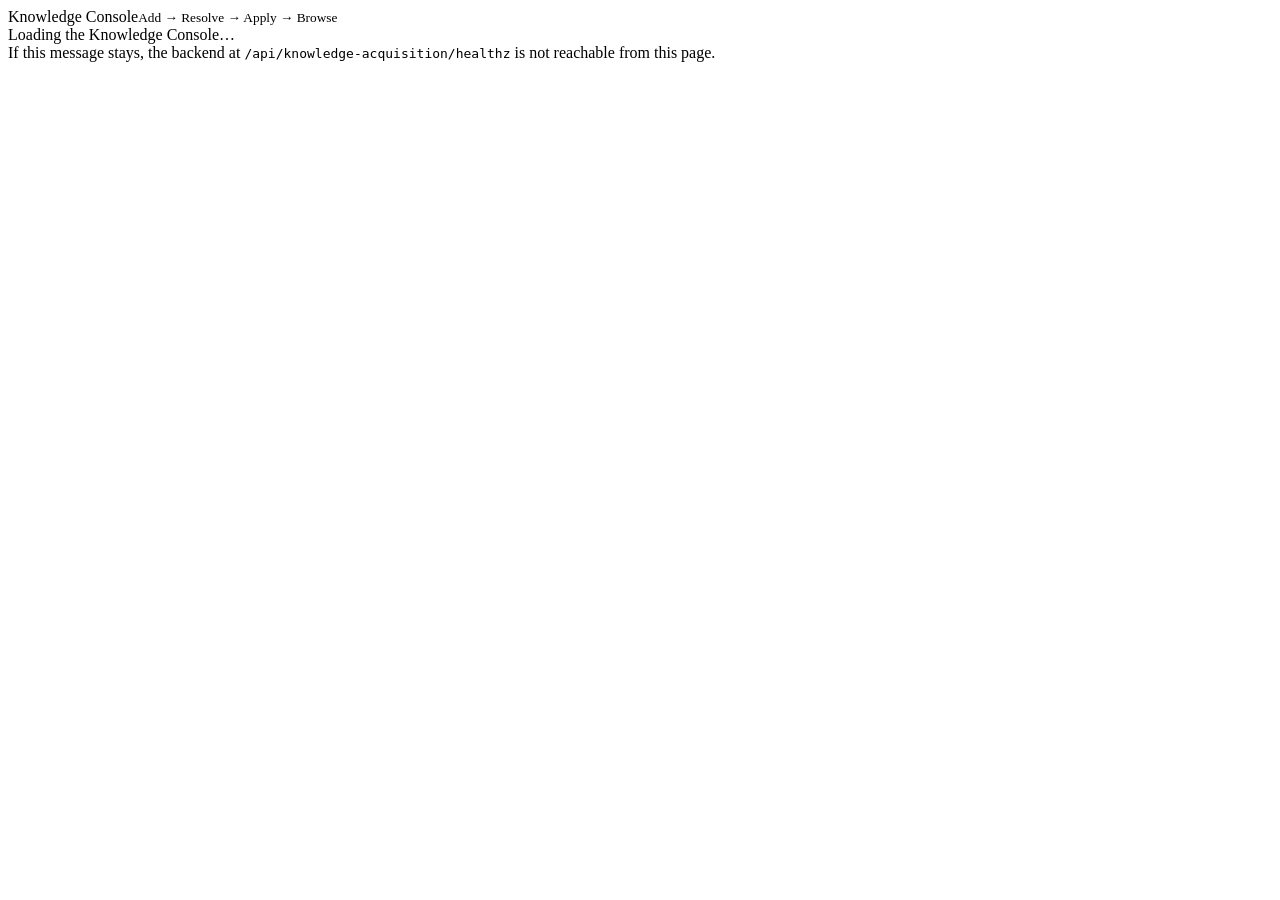
==== ka/console/index.html @ 7d9504cc "plan-01: Knowledge Acquisition subsystem — first upload - ka/ package: ingestion, extraction, govern" ====
<!doctype html>
<html lang="en">
<head>
<meta charset="utf-8">
<meta name="viewport" content="width=device-width, initial-scale=1">
<title>Knowledge Console</title>
<link rel="stylesheet" href="/console/styles.css">
</head>
<body>
<div class="layout">
  <aside class="sidebar">
    <div class="brand">Knowledge Console<small>Add → Resolve → Apply → Browse</small></div>
    <nav class="nav" id="nav"></nav>
  </aside>
  <main class="main" id="main"><div class="empty">Loading the Knowledge Console… <noscript>This console needs JavaScript.</noscript><br><span class="small muted">If this message stays, the backend at <code>/api/knowledge-acquisition/healthz</code> is not reachable from this page.</span></div></main>
</div>
<div id="toast"></div>
<script src="/console/app.js"></script>
</body>
</html>
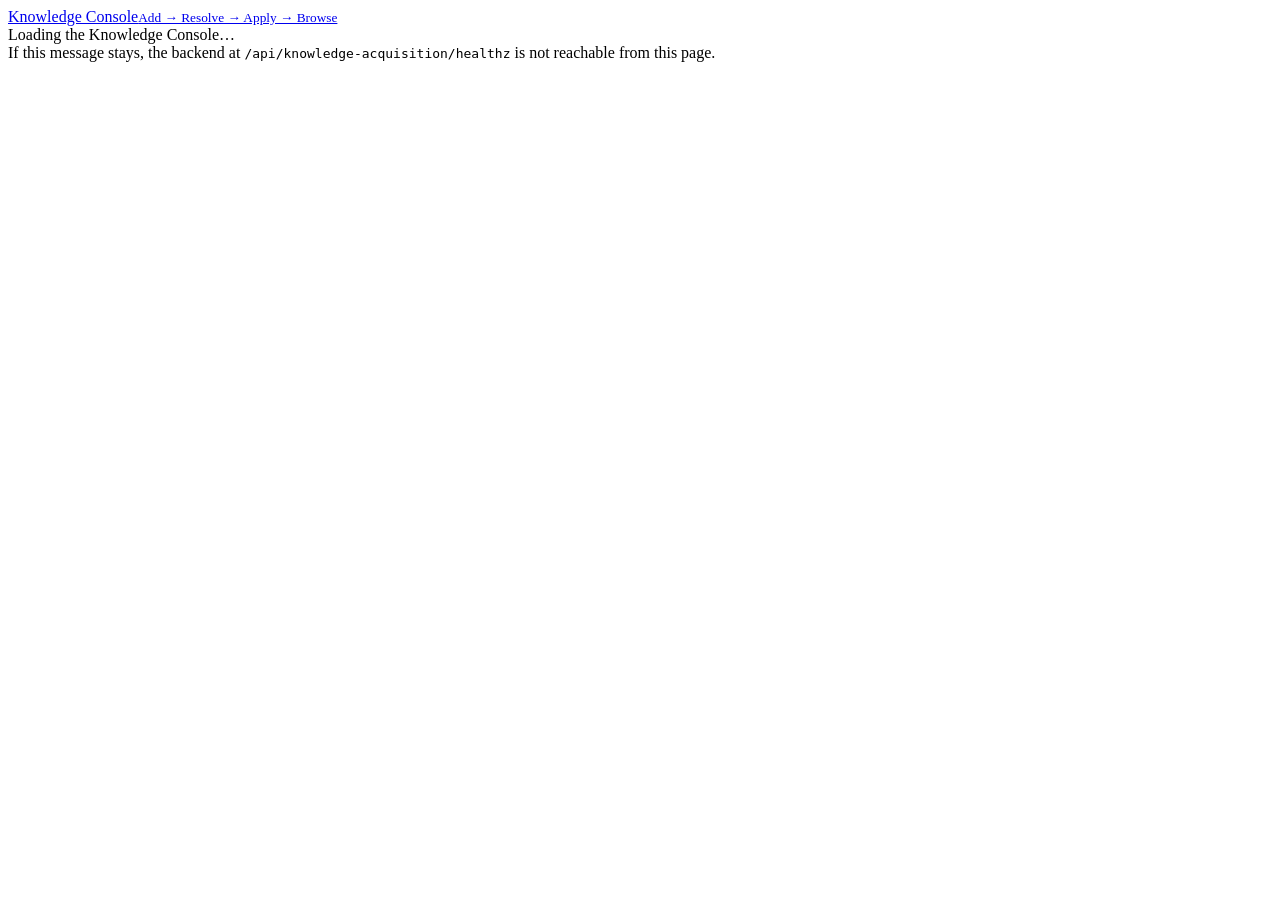
==== commit e8d4aed7: "console: Knowledge Console title links home to the Dashboard (image #2) Co-Authored-By: Claude Fable" ====
--- a/ka/console/index.html
+++ b/ka/console/index.html
@@ -9,7 +9,7 @@
 <body>
 <div class="layout">
   <aside class="sidebar">
-    <div class="brand">Knowledge Console<small>Add → Resolve → Apply → Browse</small></div>
+    <a class="brand" href="#/dashboard" title="Home">Knowledge Console<small>Add → Resolve → Apply → Browse</small></a>
     <nav class="nav" id="nav"></nav>
   </aside>
   <main class="main" id="main"><div class="empty">Loading the Knowledge Console… <noscript>This console needs JavaScript.</noscript><br><span class="small muted">If this message stays, the backend at <code>/api/knowledge-acquisition/healthz</code> is not reachable from this page.</span></div></main>
